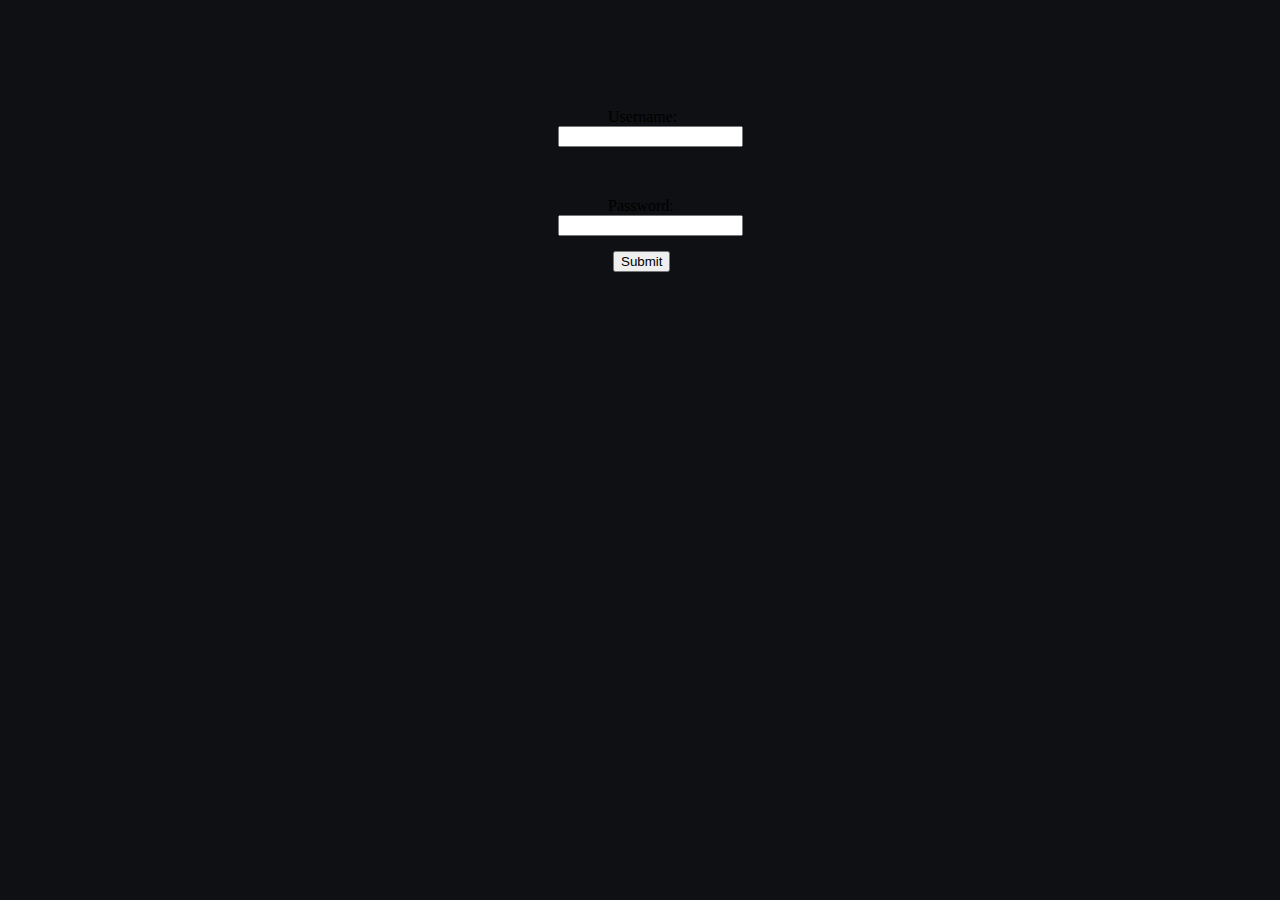
==== server/register.html @ bf4d73c0 "v0.0.1" ====
<!doctype html>
<html>
<head>
<link rel="stylesheet" href="css/style.css">
<meta charset="utf-8">
<title>Digital Worlds ! Register Page.</title>
</head>
	
<body>
	<form action="php/register.php">
		<label for="Name">Username:</label>
		<input type="text" name="Name">
		<label for="Password">Password:</label>
		<input type="password" name="Password">
		<s-button>
		<input type="submit">
		</s-button>
	</form>
</body>
</html>
---- server/css/style.css ----
body {
	background-color: #0E1013;
}
h1 {
	font-size: 40px;
}
a-navbar {
	display: block;
	padding: 20px;
	padding-right: 130px;
	padding-left: 130px;
	background-color: #070707;
	font-family: Consolas, "Andale Mono", "Lucida Console", "Lucida Sans Typewriter", Monaco, "Courier New", "monospace", "fantasy";
	font-size: 16px;
}
li {
	float: left;
	border-right: 1px solid #bbb;
	border-left: 1px solid #bbb;
	border-bottom: 1px solid #bbb;
	border-top: 1px solid #bbb;
}
li a{
	color: #00C9FC;
}
ul {
	position: fixed;
	top: 0;
	width: 100%;
	list-style-type: none;
	margin: 0;
  	padding: 0;
}
post {
	padding-top: 75px;
	padding-left: 5px;
	position: absolute;
	width: 600px;
	text-align: left;
	font-family: Consolas, "Andale Mono", "Lucida Console", "Lucida Sans Typewriter", Monaco, "Courier New", "monospace", "fantasy";
	font-size: 16px;
}
post-content {
	padding: 15px;
	font-family: Consolas, "Andale Mono", "Lucida Console", "Lucida Sans Typewriter", Monaco, "Courier New", "monospace", "fantasy";
	font-size: 16px;
}
avatar {
	position: absolute;
	left: 0;
	margin-top: -22.5px;
	margin-left: 50px;
}
profile {
	color:chartreuse;
}
label {
	display: block;
	padding-top: 50px;
	padding-left: 50px;
}
form {
	padding-left: 550px;
	padding-top: 50px;
}
s-button {
	display: block;
	padding-top: 15px;
	padding-left: 55px;
}
img-frame {
	border: 2px solid #008AA0;
	display: block;
	margin: 0 auto;
	max-width: 128px;
	max-height: 128px;
	/*margin-top: 16px;
	margin-left: 0px;*/
	padding: 0px;
}
img {
	max-width: 128px;
	max-height: 128px;
}
stats-frame {
	position: relative;
	display: block;
	border: 2px solid #008AA0;
	max-height: 512px;
	color: #00B3FF;
	margin-top: 4px;
}
#name-header {
	text-align: center;
	color: #00B3FF;
	font-size: 16px;
	margin-left: 0;
	min-height: 16px;
	padding-bottom: 3px;
	width: 100%;
}
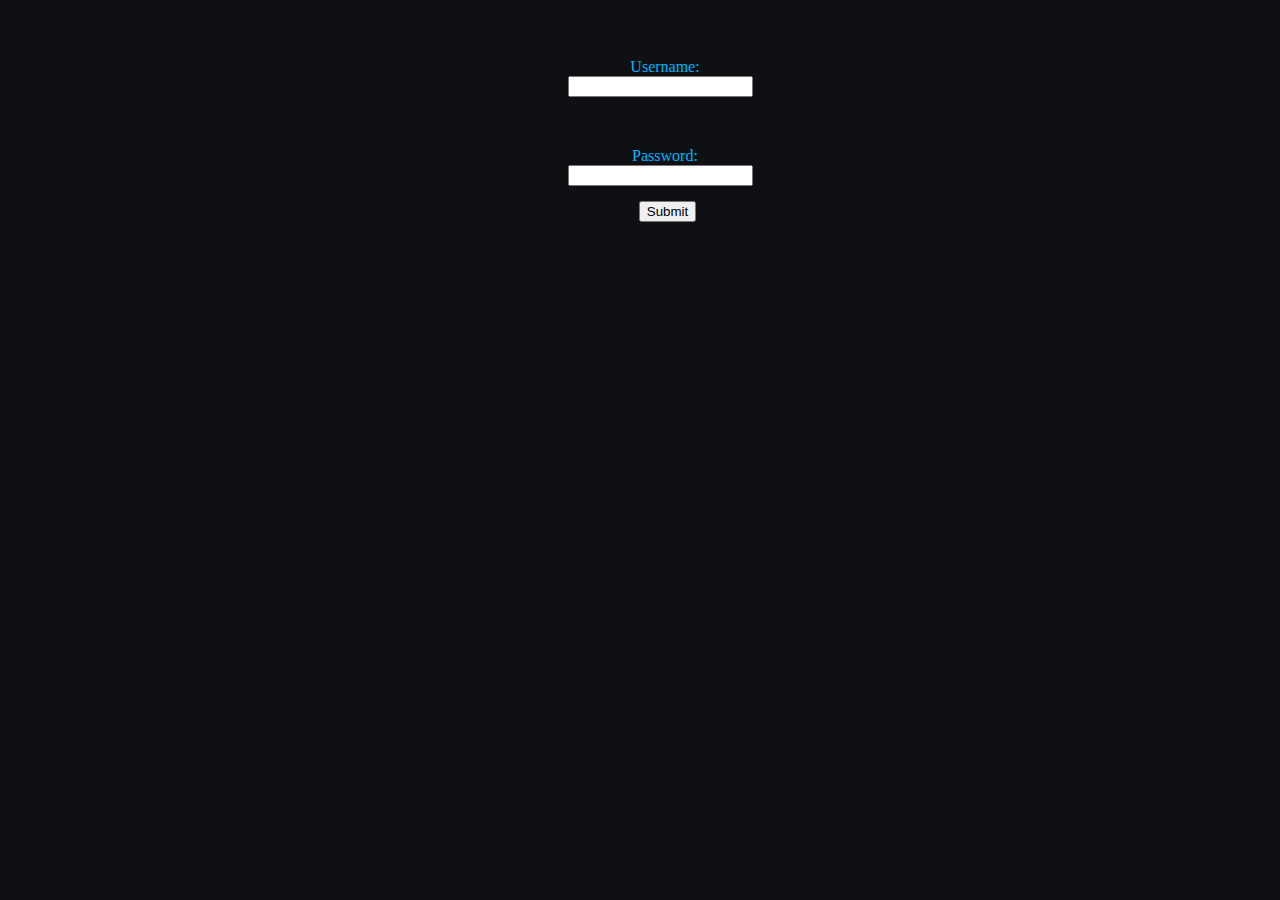
==== commit 6a656385: "v0.0.1b" ====
--- a/server/register.html
+++ b/server/register.html
@@ -9,9 +9,13 @@
 <body>
 	<form action="php/register.php">
 		<label for="Name">Username:</label>
-		<input type="text" name="Name">
+		<center-input>
+			<input type="text" name="Name">
+		</center-input>
 		<label for="Password">Password:</label>
-		<input type="password" name="Password">
+		<center-input>
+			<input type="password" name="Password">
+		</center-input>
 		<s-button>
 		<input type="submit">
 		</s-button>
--- a/server/css/style.css
+++ b/server/css/style.css
@@ -60,8 +60,12 @@
 	padding-left: 50px;
 }
 form {
-	padding-left: 550px;
-	padding-top: 50px;
+	text-align: center;
+	color: #00B3FF;
+	
+}
+center-input {
+	margin-left: 40px;
 }
 s-button {
 	display: block;
@@ -90,6 +94,9 @@
 	color: #00B3FF;
 	margin-top: 4px;
 }
+text-center {
+	
+}
 #name-header {
 	text-align: center;
 	color: #00B3FF;
